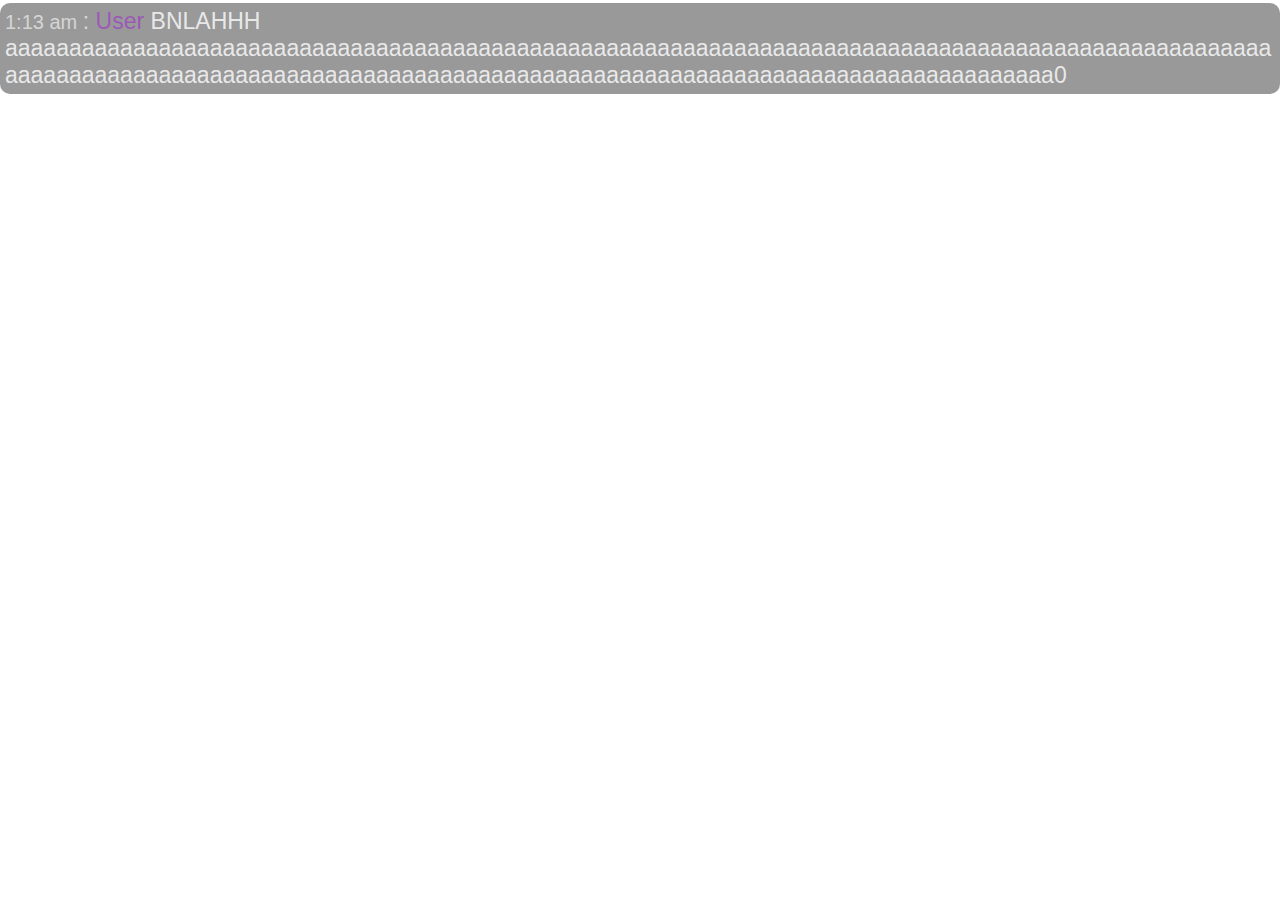
==== Web Overlay/index.html @ f842a183 "organizing the repo" ====
<!DOCTYPE html>
<html>

  <head>
    <title>Test Overlay</title>
    <link rel="stylesheet" type="text/css" href="style.css">
  </head>
  <body>
    
    <ui id="Chat" class="messages" style="list-style-type:none">
      
      <!-- <li class="message">
        <span class="timestamp">time</span>
        <span class="username">User</span>
        <span class="message-text">Message</span>
      </li>

      <li class="message">
        <span class="timestamp">time</span>
        <span class="username">User</span>
        <span class="message-text">Message</span>
      </li> -->

    </ui>
    <script src="chat.js"></script>
  </body>
</html>
---- Web Overlay/style.css ----
* {
  overflow: hidden;
}

html, body {
  width: 100%;
  height: 100%;
}

body {
  font-family: 'Roboto', sans-serif;
  font-weight: 300;
  font-size: 1.4em;
  margin: 0;
  padding: 0;
  position: relative;
  background-color: transparent;
}

body {
  overflow: hidden
}

.message {
    background-color: rgba(0,0,0,0.4);
    font-size: 23px;
    font-family: Whitney, sans-serif;
    font-weight: 300;
    left: 0px;
    top: 0px;
    /*width: 577px;
    height: 162px;*/
    padding: 5px 5px;
    word-break: break-word;
    border-radius: 10px 10px;
    color: rgba(255, 255, 255, 0.6);
    text-align: left;
    margin: 3px 0;
}

.timestamp {
  font-size: 20px;
  color: rgba(255, 255, 255,0.6);
  
}

.username {
  color: rgb(155, 89, 182);
}

.message-text {
  color: rgba(255,255,255,0.8);
}

.hidden{
  visibility: hidden
}

.ServiceIcon {
  color: rgba(12, 40, 133,0.6);
}

.Server {
  color: rgba(12, 40, 133,0.6);
}

.Channel {
  color: rgba(12, 40, 133,0.6);
}
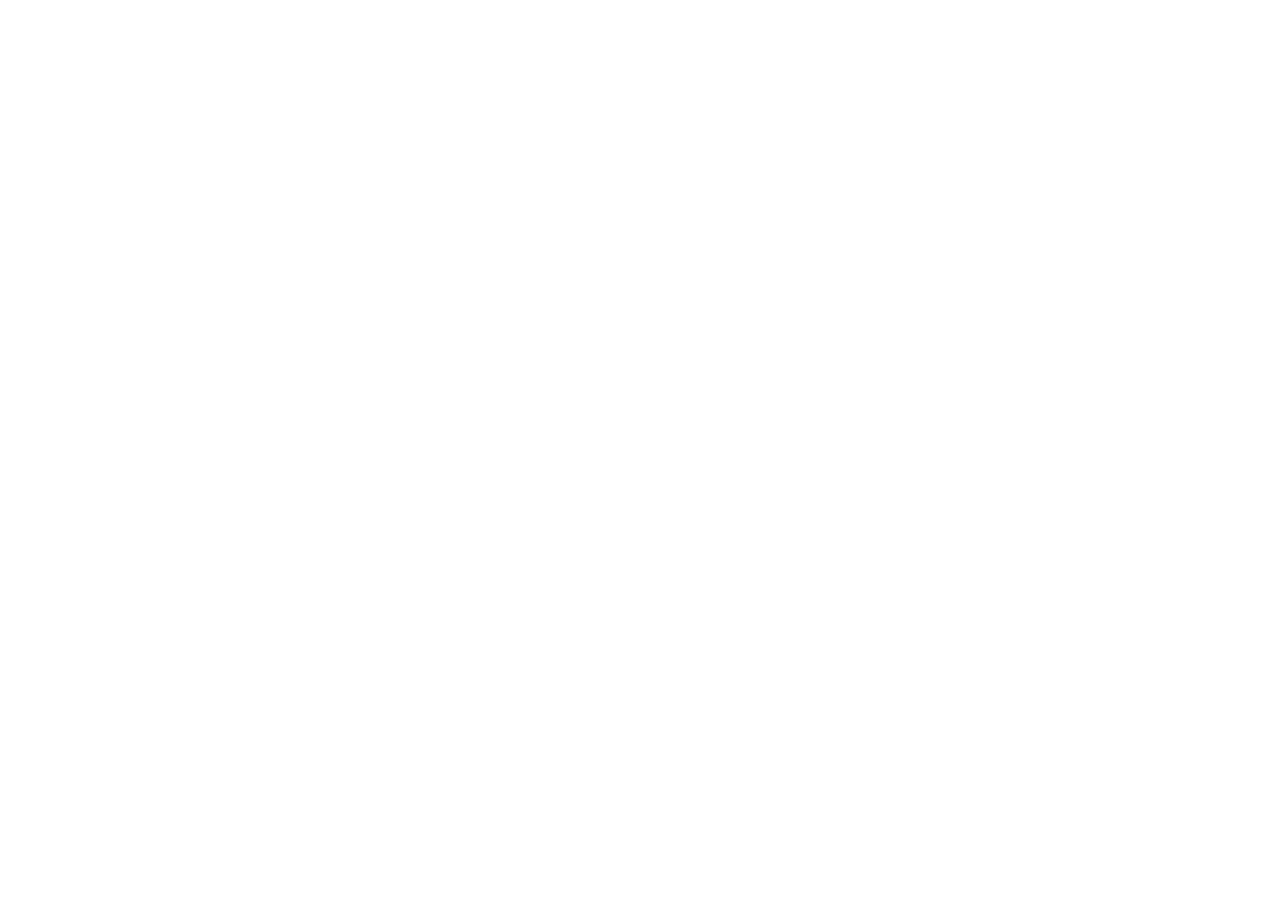
==== commit d25db764: "added different list filling methods. bottom or top" ====
--- a/Web Overlay/index.html
+++ b/Web Overlay/index.html
@@ -6,7 +6,7 @@
     <link rel="stylesheet" type="text/css" href="style.css">
   </head>
   <body>
-    
+    <div id="ChatControls">
     <ui id="Chat" class="messages" style="list-style-type:none">
       
       <!-- <li class="message">
@@ -22,6 +22,7 @@
       </li> -->
 
     </ui>
+  </div>
     <script src="chat.js"></script>
   </body>
 </html>--- a/Web Overlay/style.css
+++ b/Web Overlay/style.css
@@ -21,8 +21,23 @@
   overflow: hidden
 }
 
+img.emojis {
+  width: 64px;
+  height: 64px;
+  object-fit: contain;
+}
+
+.messageOrder {
+  position: absolute;
+  display: flex;
+  flex-direction: column;
+  justify-content: flex-end;
+  width: 100%;
+  bottom: 0;
+}
+
 .message {
-    background-color: rgba(0,0,0,0.4);
+    background-color: rgba(0, 0, 0, 0.75);
     font-size: 23px;
     font-family: Whitney, sans-serif;
     font-weight: 300;
@@ -45,7 +60,7 @@
 }
 
 .username {
-  color: rgb(155, 89, 182);
+  color: rgb(153, 58, 190);
 }
 
 .message-text {
@@ -57,7 +72,7 @@
 }
 
 .ServiceIcon {
-  color: rgba(12, 40, 133,0.6);
+  color: rgb(33, 84, 192);
 }
 
 .Server {
